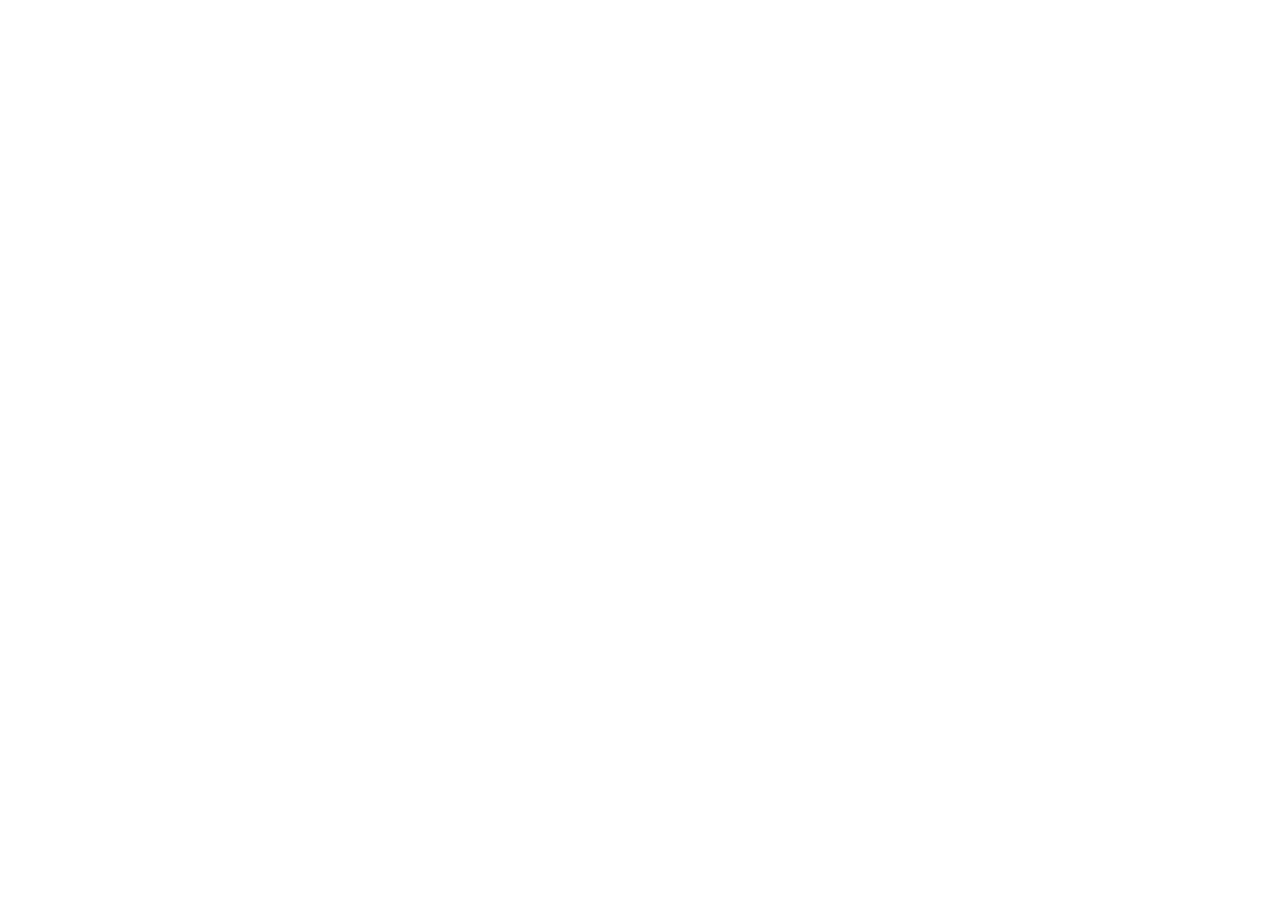
==== blog.html @ fff7aac7 "change: added emmet function HTML boilerplate code to blog.html, contact.html, portfolio.html, and r" ====
<!DOCTYPE html>
<html lang="en">
  <head>
    <meta charset="UTF-8" />
    <meta name="viewport" content="width=device-width, initial-scale=1.0" />
    <title>Jacob's Blog</title>
  </head>
  <body></body>
</html>
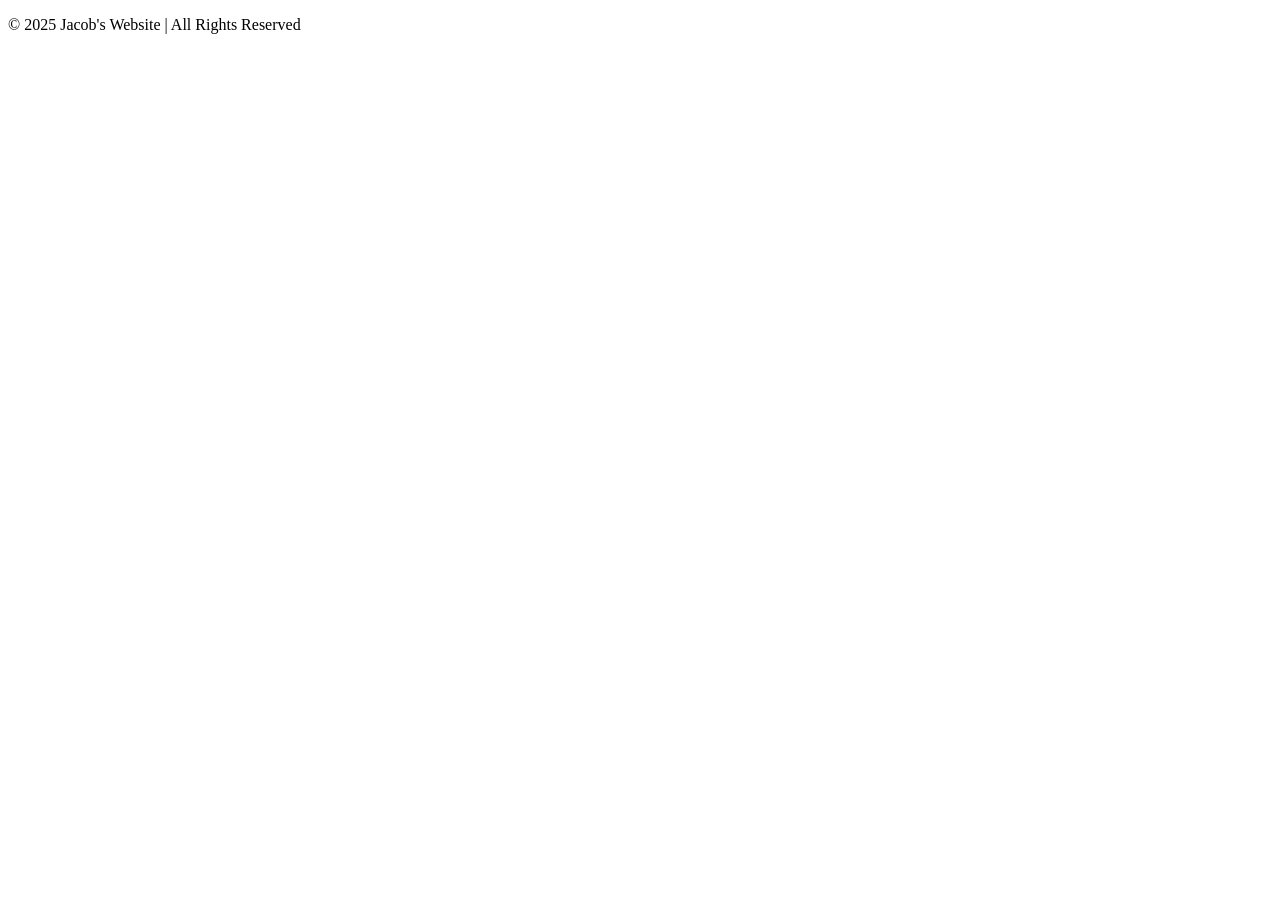
==== commit 6112f255: "feat: added copyright text to footer of all html pages" ====
--- a/blog.html
+++ b/blog.html
@@ -5,5 +5,11 @@
     <meta name="viewport" content="width=device-width, initial-scale=1.0" />
     <title>Jacob's Blog</title>
   </head>
-  <body></body>
+  <body>
+    <nav></nav>
+    <main></main>
+    <footer>
+      <p>© 2025 Jacob's Website | All Rights Reserved</p>
+    </footer>
+  </body>
 </html>
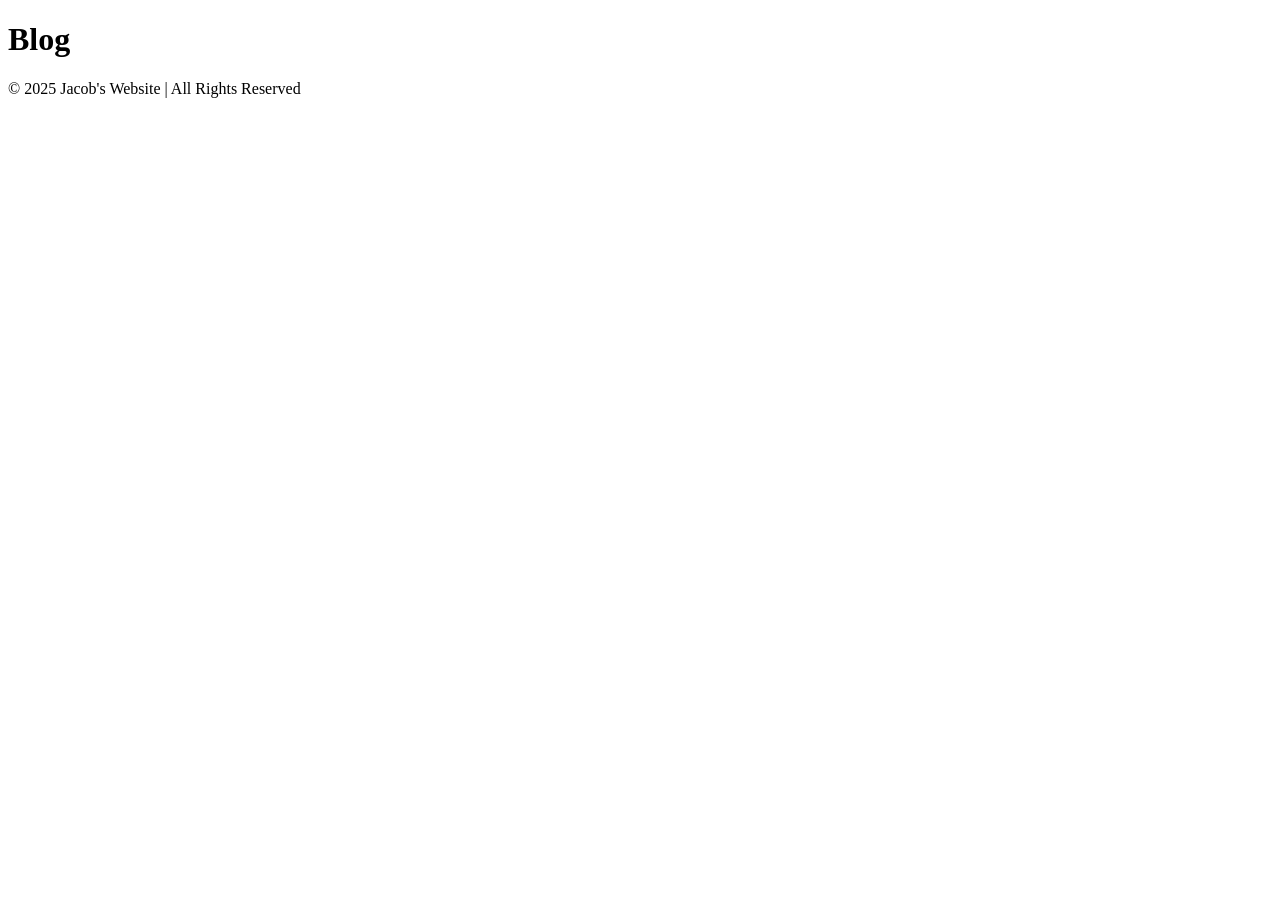
==== commit 8dfcb65e: "Added classes to navbar, logo, page-title, and footer to all html pages." ====
--- a/blog.html
+++ b/blog.html
@@ -6,9 +6,13 @@
     <title>Jacob's Blog</title>
   </head>
   <body>
-    <nav></nav>
-    <main></main>
-    <footer>
+    <nav class="navbar">
+      <h1 class="logo"></h1>
+    </nav>
+    <main>
+      <h1 class="page-title">Blog</h1>
+    </main>
+    <footer class="footer">
       <p>© 2025 Jacob's Website | All Rights Reserved</p>
     </footer>
   </body>
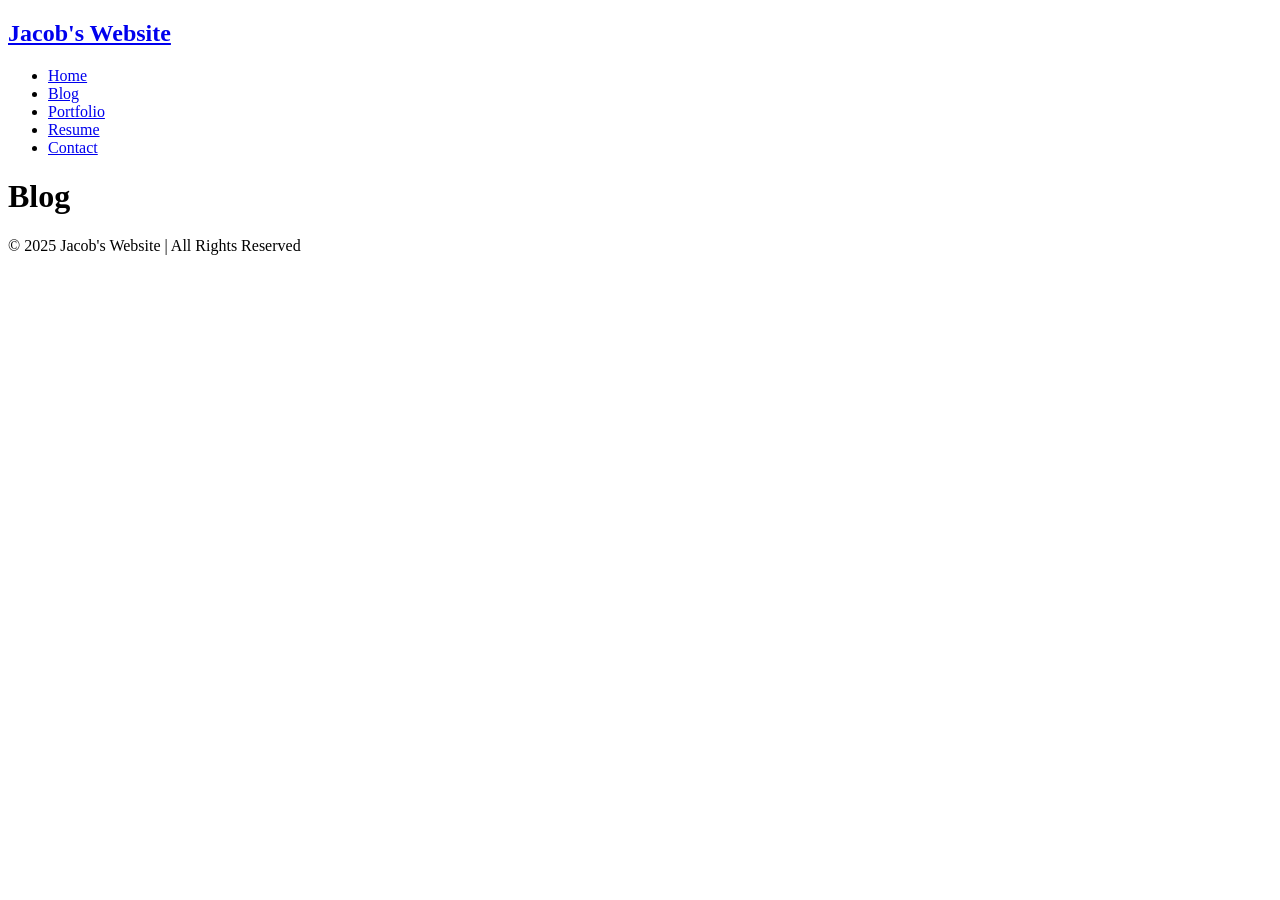
==== commit d303fbf8: "Added an unordered navigation bar" ====
--- a/blog.html
+++ b/blog.html
@@ -7,7 +7,16 @@
   </head>
   <body>
     <nav class="navbar">
-      <h1 class="logo"></h1>
+      <a href="index.html">
+        <h1 class="logo">Jacob's Website</h1>
+      </a>
+      <ul>
+        <li><a href="index.html">Home</a></li>
+        <li><a href="blog.html">Blog</a></li>
+        <li><a href="portfolio.html">Portfolio</a></li>
+        <li><a href="resume.html">Resume</a></li>
+        <li><a href="contact.html">Contact</a></li>
+      </ul>
     </nav>
     <main>
       <h1 class="page-title">Blog</h1>
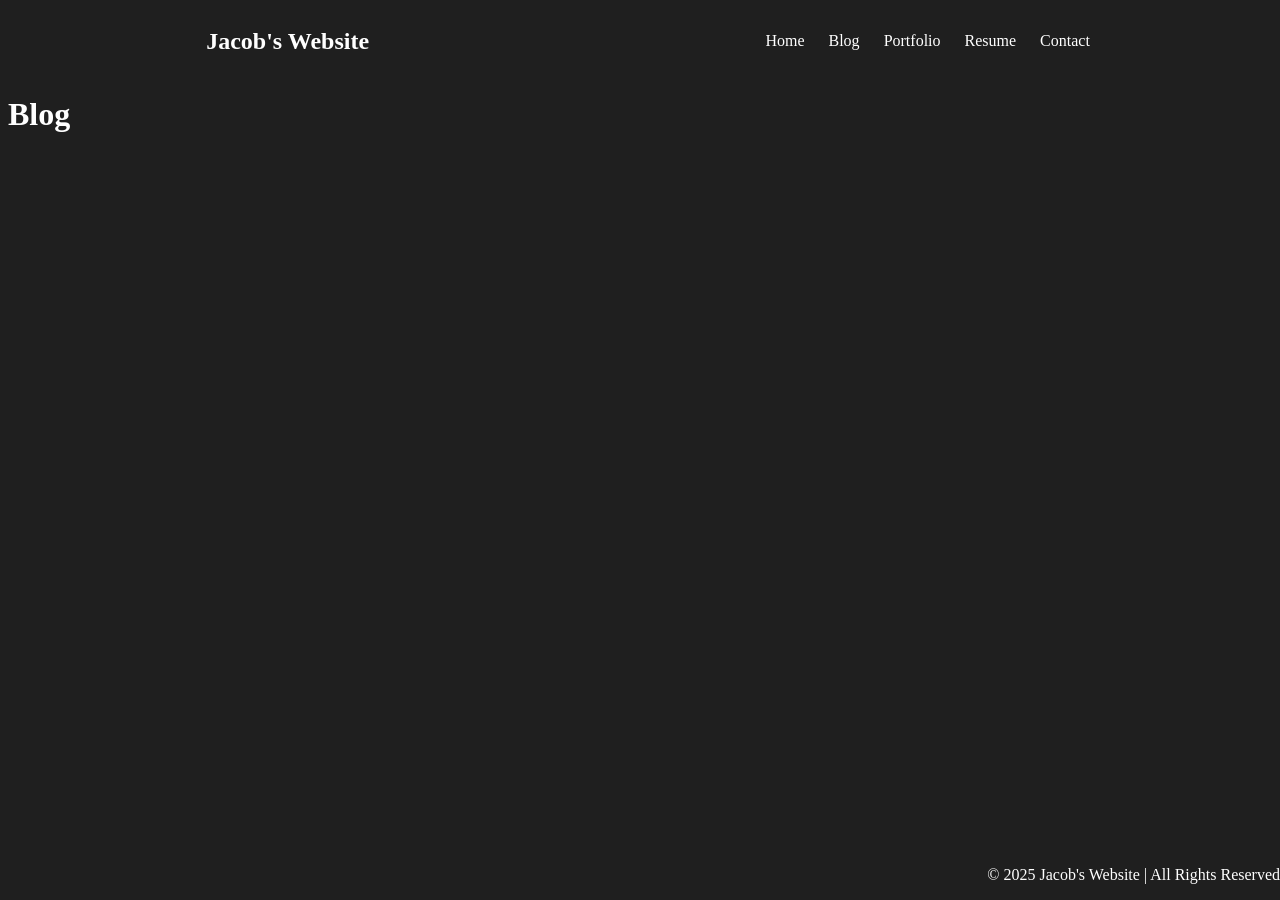
==== commit babb2b26: "Added some basic styling to styles.css" ====
--- a/blog.html
+++ b/blog.html
@@ -4,6 +4,7 @@
     <meta charset="UTF-8" />
     <meta name="viewport" content="width=device-width, initial-scale=1.0" />
     <title>Jacob's Blog</title>
+    <link rel="stylesheet" href="styles.css" />
   </head>
   <body>
     <nav class="navbar">
--- a/styles.css
+++ b/styles.css
@@ -0,0 +1,67 @@
+body {
+  background-color: rgb(31, 31, 31);
+  color: white;
+
+  overflow-x: hidden;
+}
+
+nav {
+  display: flex;
+  flex-direction: row;
+  width: 100vw;
+  justify-content: space-around;
+  align-items: center;
+}
+
+nav ul {
+  list-style: none;
+  margin: 0;
+  padding: 0;
+  display: flex;
+  gap: 1.5rem;
+}
+
+nav ul li {
+  display: inline;
+}
+
+nav ul li a {
+  text-decoration: none;
+  color: white;
+}
+
+nav > a {
+  text-decoration: none;
+  color: white;
+}
+
+#main-page-header {
+  width: 100vw;
+  display: flex;
+  justify-content: center;
+  align-items: center;
+}
+
+.about {
+  display: flex;
+  flex-direction: row;
+
+  justify-content: space-between;
+  align-items: center;
+
+  border: 2px solid rgb(221, 221, 221);
+  border-radius: 1rem;
+  padding: 1rem;
+}
+
+.about-text > p {
+  margin: auto;
+  width: 75%;
+  font-size: 1.5rem;
+}
+
+.footer {
+  position: absolute;
+  bottom: 0;
+  right: 0;
+}
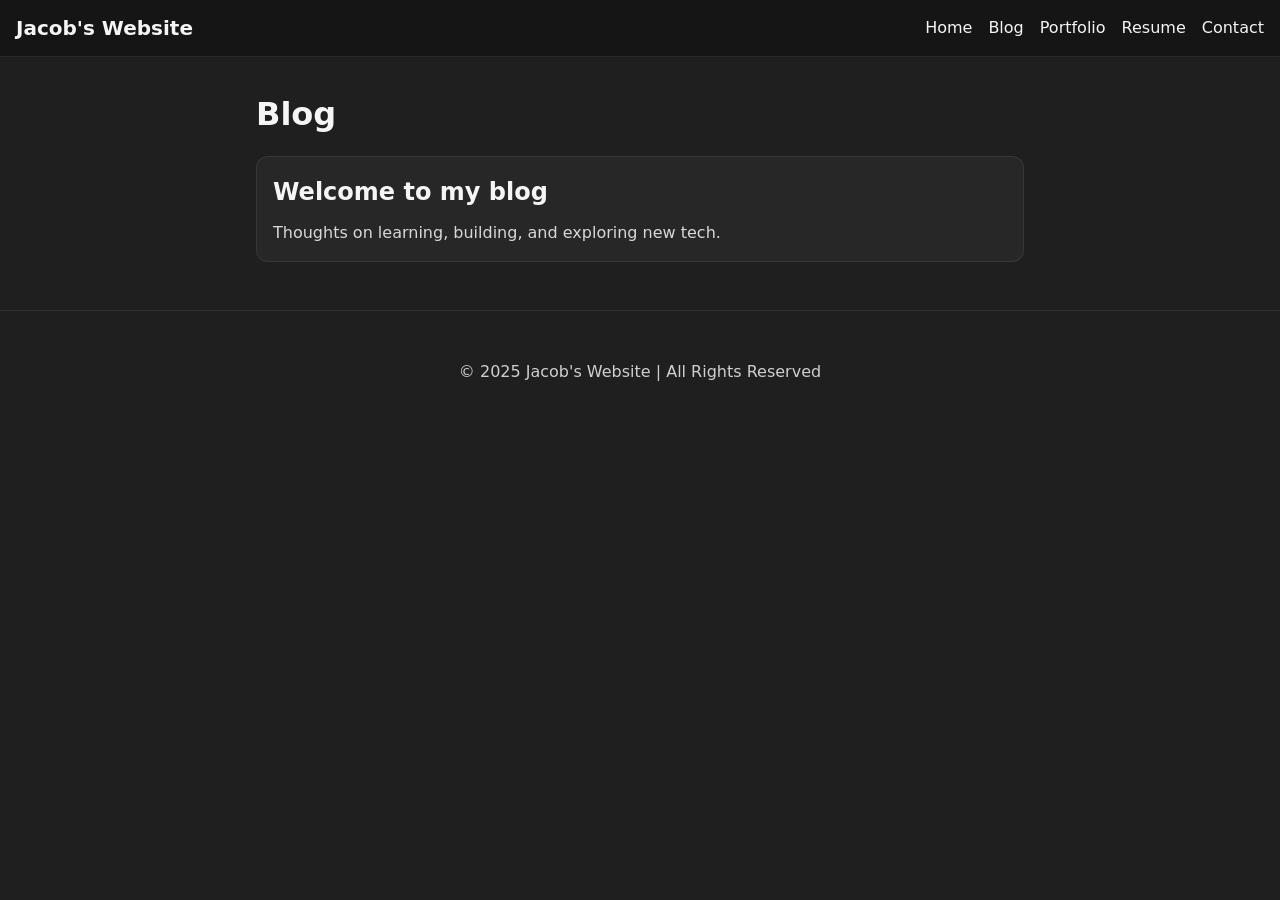
==== commit c033900f: "feat: added initial styling concepts" ====
--- a/blog.html
+++ b/blog.html
@@ -5,6 +5,7 @@
     <meta name="viewport" content="width=device-width, initial-scale=1.0" />
     <title>Jacob's Blog</title>
     <link rel="stylesheet" href="styles.css" />
+    <link rel="stylesheet" href="blog.css" />
   </head>
   <body>
     <nav class="navbar">
@@ -21,6 +22,12 @@
     </nav>
     <main>
       <h1 class="page-title">Blog</h1>
+      <div class="post-list">
+        <article class="post-card">
+          <h2>Welcome to my blog</h2>
+          <p>Thoughts on learning, building, and exploring new tech.</p>
+        </article>
+      </div>
     </main>
     <footer class="footer">
       <p>© 2025 Jacob's Website | All Rights Reserved</p>
--- a/styles.css
+++ b/styles.css
@@ -1,67 +1,169 @@
+/* Global reset and base typography */
+* {
+  box-sizing: border-box;
+}
+
+html, body {
+  margin: 0;
+  padding: 0;
+}
+
 body {
-  background-color: rgb(31, 31, 31);
-  color: white;
-
+  background-color: #1f1f1f;
+  color: #f5f5f5;
+  font-family: system-ui, -apple-system, Segoe UI, Roboto, Helvetica, Arial, sans-serif;
+  line-height: 1.6;
   overflow-x: hidden;
 }
 
-nav {
+img {
+  max-width: 100%;
+  height: auto;
+  display: block;
+}
+
+a {
+  color: #8bc6ff;
+  text-decoration: none;
+}
+
+a:hover {
+  text-decoration: underline;
+}
+
+/* Layout */
+main {
+  max-width: 1000px;
+  margin: 2rem auto;
+  padding: 0 1rem;
+}
+
+/* Navbar */
+nav.navbar {
+  position: sticky;
+  top: 0;
+  z-index: 100;
   display: flex;
   flex-direction: row;
-  width: 100vw;
-  justify-content: space-around;
+  width: 100%;
+  justify-content: space-between;
   align-items: center;
+  padding: 0.75rem 1rem;
+  background: rgba(20, 20, 20, 0.9);
+  border-bottom: 1px solid rgba(255, 255, 255, 0.08);
+  backdrop-filter: saturate(120%) blur(6px);
 }
 
-nav ul {
+nav.navbar .logo {
+  margin: 0;
+  font-size: 1.25rem;
+}
+
+nav.navbar ul {
   list-style: none;
   margin: 0;
   padding: 0;
   display: flex;
-  gap: 1.5rem;
+  gap: 1rem;
 }
 
-nav ul li {
+nav.navbar ul li {
   display: inline;
 }
 
-nav ul li a {
+nav.navbar ul li a,
+nav.navbar > a {
+  color: #f5f5f5;
   text-decoration: none;
-  color: white;
 }
 
-nav > a {
-  text-decoration: none;
-  color: white;
+nav.navbar ul li a:hover,
+nav.navbar > a:hover {
+  color: #8bc6ff;
 }
 
-#main-page-header {
-  width: 100vw;
-  display: flex;
-  justify-content: center;
-  align-items: center;
+/* Page titles */
+.page-title {
+  margin: 0 0 1rem 0;
+  font-size: 2rem;
 }
 
+header#main-page-header {
+  background: linear-gradient(180deg, rgba(255, 255, 255, 0.04), rgba(255, 255, 255, 0));
+  padding: 2.5rem 1rem 0 1rem;
+}
+
+/* Home/About section */
 .about {
-  display: flex;
-  flex-direction: row;
+  display: grid;
+  grid-template-columns: 1fr;
+  gap: 1.25rem;
+}
 
-  justify-content: space-between;
-  align-items: center;
+@media (min-width: 720px) {
+  .about {
+    grid-template-columns: 1fr 1.2fr;
+    align-items: center;
+  }
+}
 
-  border: 2px solid rgb(221, 221, 221);
-  border-radius: 1rem;
+.about-image img {
+  border-radius: 12px;
+  box-shadow: 0 6px 24px rgba(0, 0, 0, 0.35);
+}
+
+.about-text p {
+  margin: 0;
+  font-size: 1.05rem;
+}
+
+/* Cards / utilities */
+.card {
+  background: rgba(255, 255, 255, 0.04);
+  border: 1px solid rgba(255, 255, 255, 0.08);
+  border-radius: 12px;
   padding: 1rem;
 }
 
-.about-text > p {
-  margin: auto;
-  width: 75%;
-  font-size: 1.5rem;
+.btn {
+  display: inline-block;
+  background: #8bc6ff;
+  color: #0f0f0f;
+  border: none;
+  border-radius: 8px;
+  padding: 0.6rem 1rem;
+  font-weight: 600;
+  cursor: pointer;
 }
 
+.btn:hover {
+  filter: brightness(1.05);
+}
+
+/* Simple container and spacing utilities */
+.container {
+  max-width: 1000px;
+  margin: 0 auto;
+  padding: 0 1rem;
+}
+
+.grid-2 {
+  display: grid;
+  grid-template-columns: 1fr;
+  gap: 1rem;
+}
+
+@media (min-width: 720px) {
+  .grid-2 {
+    grid-template-columns: 1fr 1fr;
+  }
+}
+
+/* Footer */
 .footer {
-  position: absolute;
-  bottom: 0;
-  right: 0;
+  text-align: center;
+  padding: 2rem 1rem;
+  border-top: 1px solid rgba(255, 255, 255, 0.08);
+  margin-top: 3rem;
+  color: #cfcfcf;
 }
--- a/blog.css
+++ b/blog.css
@@ -0,0 +1,27 @@
+/* Blog specific styles */
+
+main {
+  max-width: 800px;
+}
+
+.post-list {
+  display: grid;
+  gap: 1rem;
+}
+
+.post-card {
+  background: rgba(255, 255, 255, 0.04);
+  border: 1px solid rgba(255, 255, 255, 0.08);
+  border-radius: 12px;
+  padding: 1rem;
+}
+
+.post-card h2 {
+  margin: 0 0 0.5rem 0;
+}
+
+.post-card p {
+  margin: 0.25rem 0 0 0;
+  color: #d8d8d8;
+}
+
